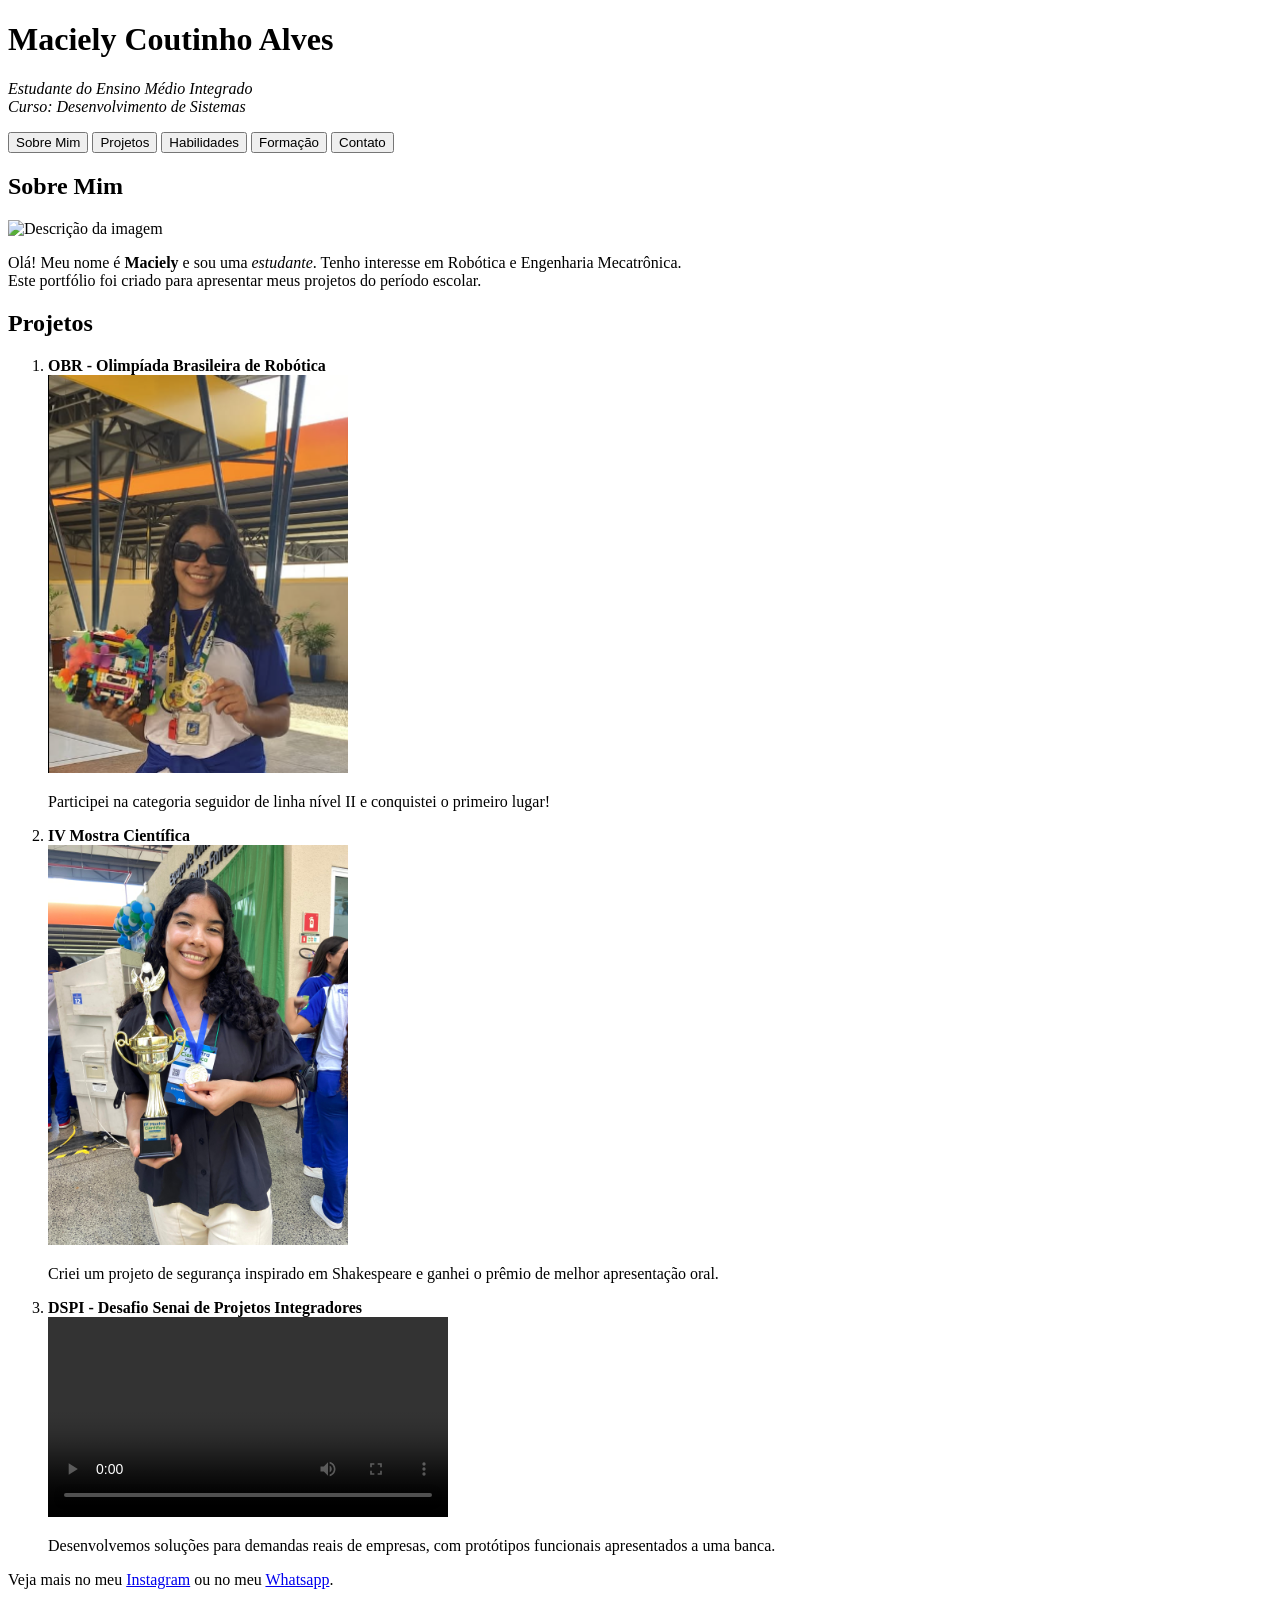
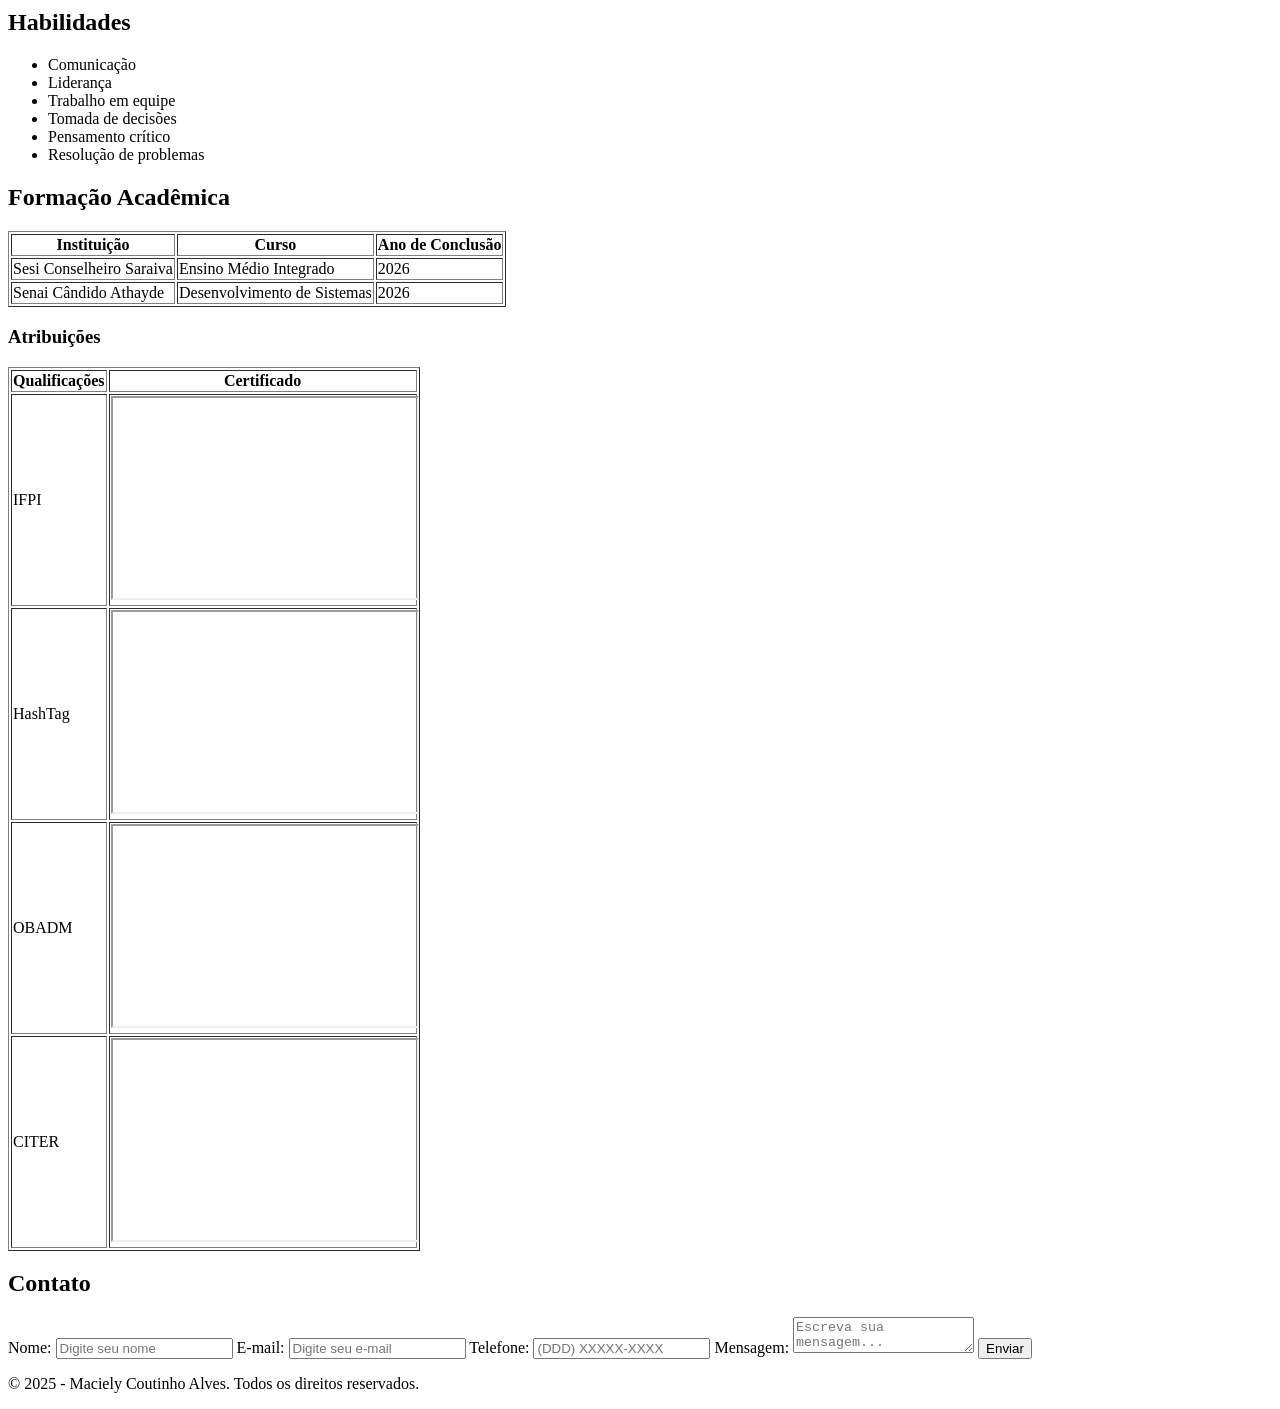
==== index.html @ 0a5d2fdf "teste3" ====
<!DOCTYPE html>
<html lang="pt-BR">
<head>
    <meta charset="UTF-8">
    <meta name="viewport" content="width=device-width, initial-scale=1.0">
    <title>Portfólio de Maciely</title>
    <link rel="stylesheet" href="base.css">
</head>

<body>
    <!-- ===================== CABEÇALHO ===================== -->
    <header>
        <h1>Maciely Coutinho Alves</h1>
        <p><em>Estudante do Ensino Médio Integrado <br> 
            Curso: Desenvolvimento de Sistemas</em></p>
    </header>

    <!-- ===================== MENU DE ABAS ===================== -->
    <nav class="abas">
        <button class="aba ativa" data-alvo="sobre">Sobre Mim</button>
        <button class="aba" data-alvo="projetos">Projetos</button>
        <button class="aba" data-alvo="habilidades">Habilidades</button>
        <button class="aba" data-alvo="formacao">Formação</button>
        <button class="aba" data-alvo="contato">Contato</button>
    </nav>

    <!-- ===================== CONTEÚDO ===================== -->
    <main>

        <!-- ====== SOBRE ====== -->
        <section id="sobre" class="conteudo ativo">
            <h2>Sobre Mim</h2>
            <img src="complementos/I” T S M E.png"
                srcset="complementos/I” T S M E.png 600w, complementos/I” T S M E.png 1000w"
                sizes="(max-width: 600px) 480px, 800px"
                alt="Descrição da imagem">
            <p>
                Olá! Meu nome é <strong>Maciely</strong> e sou uma <em>estudante</em>. 
                Tenho interesse em Robótica e Engenharia Mecatrônica. <br>
                Este portfólio foi criado para apresentar meus projetos do período escolar.
            </p>
        </section>

        <!-- ====== PROJETOS ====== -->
        <section id="projetos" class="conteudo">
            <h2>Projetos</h2>
            <ol>
                <li>
                    <strong>OBR - Olimpíada Brasileira de Robótica</strong><br>
                    <img src="complementos/obr1.png" alt="OBR" width="300">
                    <p>Participei na categoria seguidor de linha nível II e conquistei o primeiro lugar!</p>
                </li>

                <li>
                    <strong>IV Mostra Científica</strong><br>
                    <img src="complementos/mostra.jpg" alt="Mostra Científica" width="300">
                    <p>Criei um projeto de segurança inspirado em Shakespeare e ganhei o prêmio de melhor apresentação oral.</p>
                </li>

                <li>
                    <strong>DSPI - Desafio Senai de Projetos Integradores</strong><br>
                    <video src="complementos/dspi.mp4" controls width="400"></video>
                    <p>Desenvolvemos soluções para demandas reais de empresas, com protótipos funcionais apresentados a uma banca.</p>
                </li>
            </ol>

            <p>
                Veja mais no meu 
                <a href="https://www.instagram.com/maci_coual27/" target="_blank">Instagram</a> 
                ou no meu 
                <a href="https://wa.me/qr/OMA3AGJKSFBXL1" target="_blank">Whatsapp</a>.
            </p>
        </section>

        <!-- ====== HABILIDADES ====== -->
        <section id="habilidades" class="conteudo">
            <h2>Habilidades</h2>
            <ul>
                <li>Comunicação</li>
                <li>Liderança</li>
                <li>Trabalho em equipe</li>
                <li>Tomada de decisões</li>
                <li>Pensamento crítico</li>
                <li>Resolução de problemas</li>
            </ul>
        </section>

        <!-- ====== FORMAÇÃO ====== -->
        <section id="formacao" class="conteudo">
            <h2>Formação Acadêmica</h2>
            <table border="1">
                <tr>
                    <th>Instituição</th>
                    <th>Curso</th>
                    <th>Ano de Conclusão</th>
                </tr>
                <tr>
                    <td>Sesi Conselheiro Saraiva</td>
                    <td>Ensino Médio Integrado</td>
                    <td>2026</td>
                </tr>
                <tr>
                    <td>Senai Cândido Athayde</td>
                    <td>Desenvolvimento de Sistemas</td>
                    <td>2026</td>
                </tr>
            </table>
             <!-- Agora a parte das atribuições -->
            <h3>Atribuições</h3>
            <table border="1">
                <tr>
                    <th>Qualificações</th>
                    <th>Certificado</th>
                 </tr>
                 <tr>
                     <td>IFPI</td>
                     <td>
                        <iframe src="complementos/temp9XKk4Zd8MQCe.pdf" width="100%" height="200px"></iframe>
                     </td>
                 </tr>
                 <tr>
                     <td>HashTag</td>
                     <td>
                        <iframe src="complementos/Jornada python .pdf" width="100%" height="200px"></iframe>
                     </td>
                 </tr>
                 <tr>
                     <td>OBADM</td>
                     <td>
                        <iframe src="complementos/Certificado de MACIELY COUTINHO ALVES na  (1).pdf" width="100%" height="200px"></iframe>
                     </td>
                 </tr>
                 <tr>
                     <td>CITER</td>
                     <td>
                        <iframe src="complementos/Certificado de MACIELY COUTINHO ALVES na  (1).pdf" width="100%" height="200px"></iframe>
                     </td>
                 </tr>
       </table>
       </table>
   </section>
 

        <!-- ====== CONTATO ====== -->
        <section id="contato" class="conteudo">
            <h2>Contato</h2>
            <form>
                <label for="nome">Nome:</label>
                <input type="text" id="nome" name="nome" placeholder="Digite seu nome" required>

                <label for="email">E-mail:</label>
                <input type="email" id="email" name="email" placeholder="Digite seu e-mail" required>

                <label for="telefone">Telefone:</label>
                <input type="text" id="telefone" name="telefone" placeholder="(DDD) XXXXX-XXXX">

                <label for="mensagem">Mensagem:</label>
                <textarea id="mensagem" name="mensagem" placeholder="Escreva sua mensagem..." required></textarea>

                <button type="submit">Enviar</button>
            </form>
        </section>

    </main>

    <!-- ===================== RODAPÉ ===================== -->
    <footer>
        <p>© 2025 - Maciely Coutinho Alves. Todos os direitos reservados.</p>
    </footer>

    <!-- ===================== SCRIPT DAS ABAS ===================== -->
    <script>
        const abas = document.querySelectorAll('.aba');
        const conteudos = document.querySelectorAll('.conteudo');

        abas.forEach(aba => {
            aba.addEventListener('click', () => {
                abas.forEach(a => a.classList.remove('ativa'));
                conteudos.forEach(c => c.classList.remove('ativo'));
                aba.classList.add('ativa');
                document.getElementById(aba.getAttribute('data-alvo')).classList.add('ativo');
            });
        });
    </script>
</body>
</html>
---- base.css ----
/* =========================
   ESTILO BASE DO PORTFÓLIO
   ========================= */
@media (max-width: 600px) {
    .container {
        width: 100%;
        padding: 10px;
    }

    body {
        font-family: "Playfair Display", serif;
        background-color: #fdfdfd;
        color: #333;
        margin: 0;
        padding: 0;
        line-height: 1.6;
    }

    /* ----- Cabeçalho ----- */
    header {
        background: linear-gradient(90deg, #a86ff0, #79d6f0);
        color: white;
        text-align: center;
        padding: 2rem 1rem;
        box-shadow: 0 2px 10px rgba(0,0,0,0.1);
    }

    header h1 {
        margin-bottom: 0.3rem;
        font-size: 2.2rem;
    }

    header p {
        font-style: italic;
        margin-top: 0;
    }

    /* ======== ABAS (TABS) ======== */
    .abas {
        display: flex;
        justify-content: center;
        background: linear-gradient(90deg, #a86ff0, #f7b2f0);
        gap: 15px;
        padding: 10px 0;
    }

    .aba {
        background: transparent;
        border: none;
        color: white;
        font-weight: bold;
        padding: 10px 20px;
        cursor: pointer;
        transition: 0.3s;
    }

    .aba:hover {
        color: #ffe6ff;
        text-decoration: underline;
    }

    .aba.ativa {
        border-bottom: 3px solid white;
    }

    /* ======== CONTEÚDO ======== */
    .conteudo {
        display: none;
        padding: 40px 10%;
        border-bottom: 1px solid #eee;
    }

    .conteudo.ativo {
        display: block;
        animation: aparecer 0.4s ease-in-out;
    }

    @keyframes aparecer {
        from { opacity: 0; transform: translateY(10px); }
        to { opacity: 1; transform: translateY(0); }
    }

    section h2, h3 {
        text-align: center;
        color: #8a3ffc;
        border-bottom: 2px solid #e5c3ff;
        display: inline-block;
        margin-bottom: 1rem;
    }

    section p {
        text-align: justify;
    }

    /* ----- Imagens e vídeos ----- */
    section img, section video {
        display: block;
        margin: 20px auto;
        border-radius: 8px;
        box-shadow: 0 4px 12px rgba(0,0,0,0.1);
    }

    /* ----- Lista de habilidades ----- */
    #habilidades ul {
        list-style: square;
        columns: 2;
        max-width: 500px;
        margin: auto;
    }

    /* ----- Tabela de formação ----- */
    table {
        width: 80%;
        margin: 20px auto;
        border-collapse: collapse;
    }

    th {
        background-color: #dcb8ff;
        color: #333;
    }

    td, th {
        padding: 10px;
        border: 1px solid #ccc;
        text-align: center;
    }

    /* ----- Tabela de formação ----- */
    table {
        width: 80%;
        margin: 20px auto;
        border-collapse: collapse;
    }

    th {
        background-color: #dcb8ff;
        color: #333;
    }

    td, th {
        padding: 10px;
        border: 1px solid #ccc;
        text-align: center;
    }


    /* ----- Formulário ----- */
    form {
        background: #faf5ff;
        padding: 20px;
        border-radius: 10px;
        max-width: 500px;
        margin: 20px auto;
        box-shadow: 0 2px 8px rgba(0,0,0,0.1);
    }





    form input, form textarea, form button {
        width: 100%;
        padding: 10px;
        margin-top: 8px;
        border: 1px solid #ccc;
        border-radius: 5px;
        font-family: inherit;
    }

    form button {
        background-color: #8a3ffc;
        color: white;
        border: none;
        font-weight: bold;
        cursor: pointer;
        transition: 0.3s;
    }

    form button:hover {
        background-color: #6f2dbd;
    }

/* ----- Rodapé ----- */
    footer {
        background-color: #8a3ffc;
        color: white;
        text-align: center;
        padding: 1rem;
        margin-top: 40px;
        font-size: 0.9rem;
    }
}
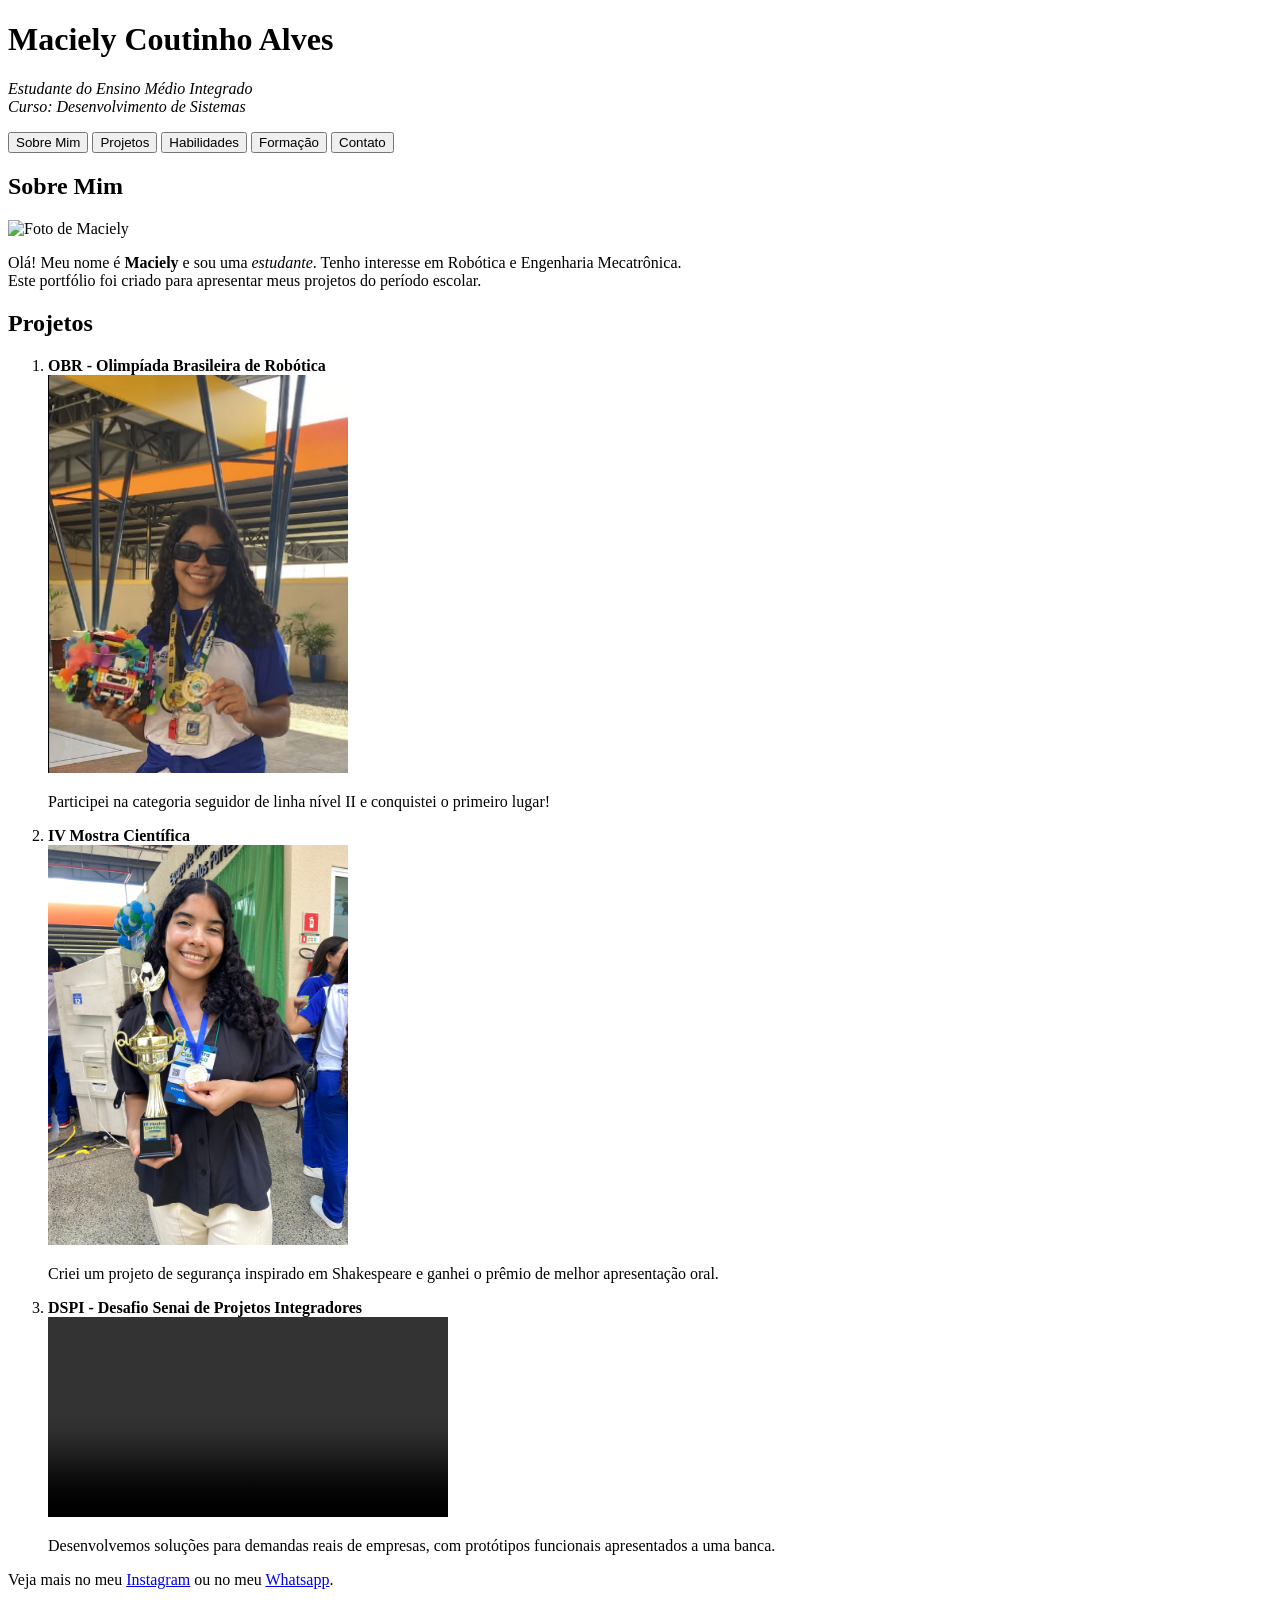
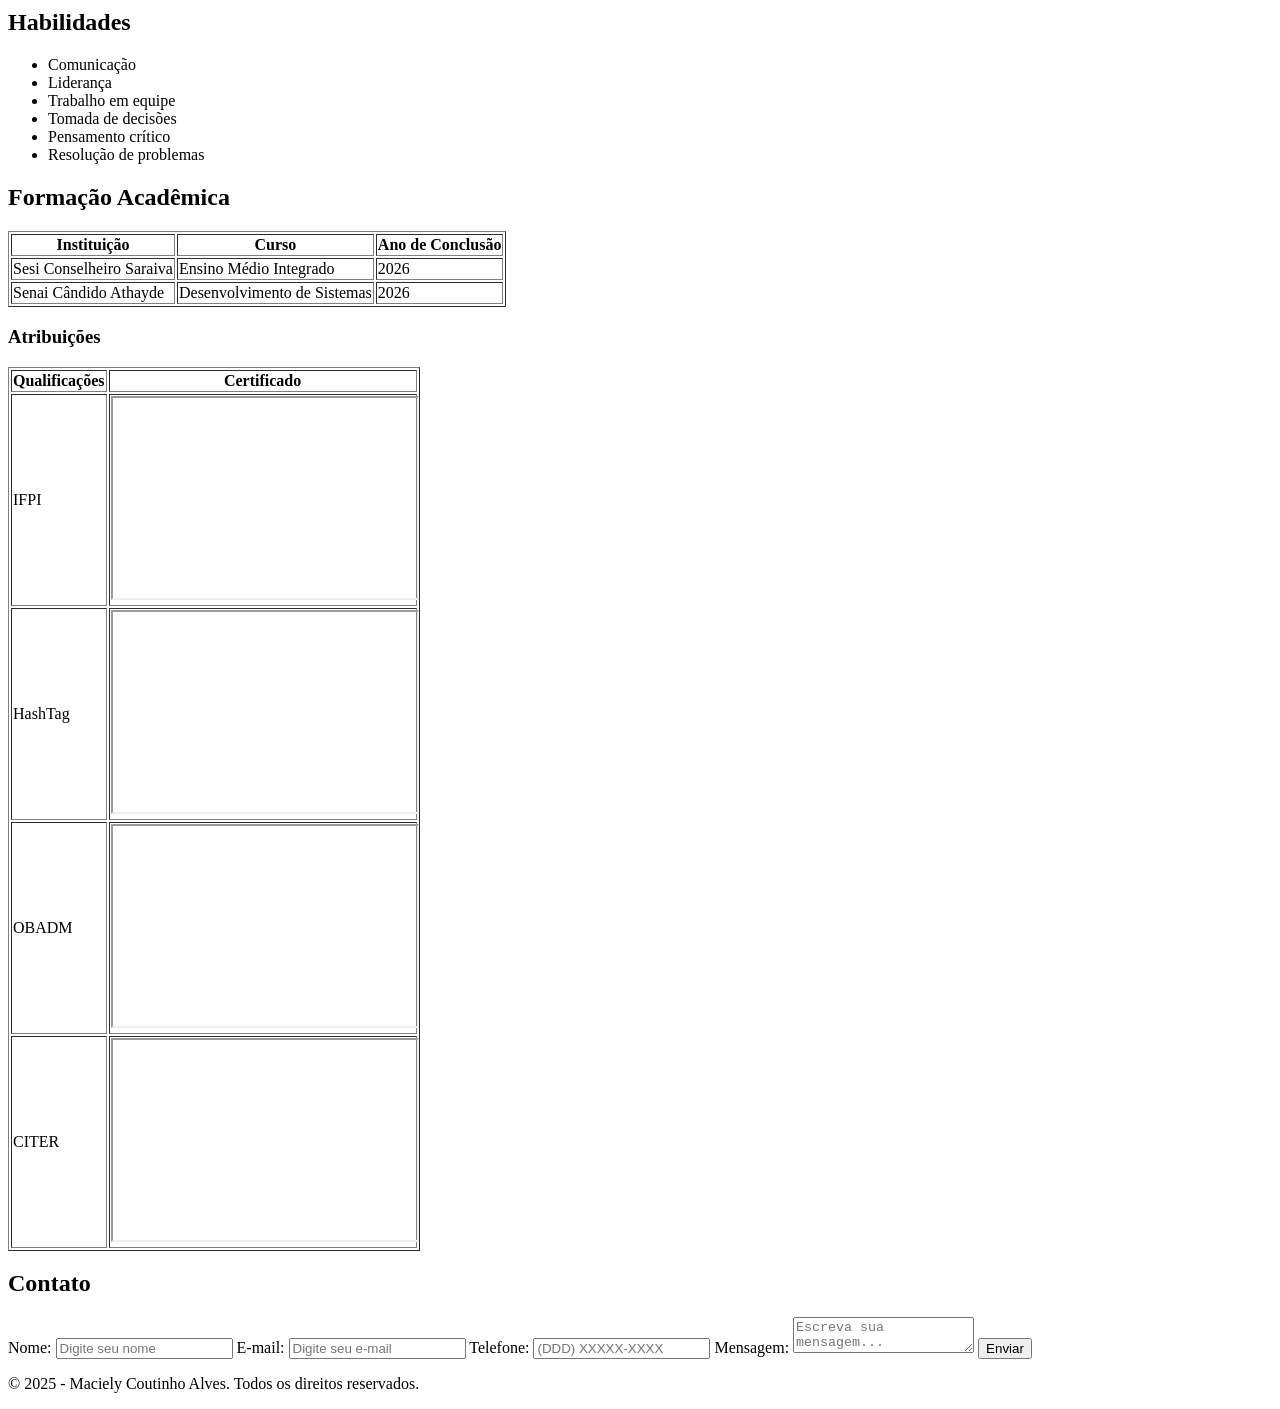
==== commit c5ab688a: "as" ====
--- a/index.html
+++ b/index.html
@@ -30,10 +30,7 @@
         <!-- ====== SOBRE ====== -->
         <section id="sobre" class="conteudo ativo">
             <h2>Sobre Mim</h2>
-            <img src="complementos/I” T S M E.png"
-                srcset="complementos/I” T S M E.png 600w, complementos/I” T S M E.png 1000w"
-                sizes="(max-width: 600px) 480px, 800px"
-                alt="Descrição da imagem">
+            <img src="complementos/I” T S M E.png" alt="Foto de Maciely" width="200">
             <p>
                 Olá! Meu nome é <strong>Maciely</strong> e sou uma <em>estudante</em>. 
                 Tenho interesse em Robótica e Engenharia Mecatrônica. <br>
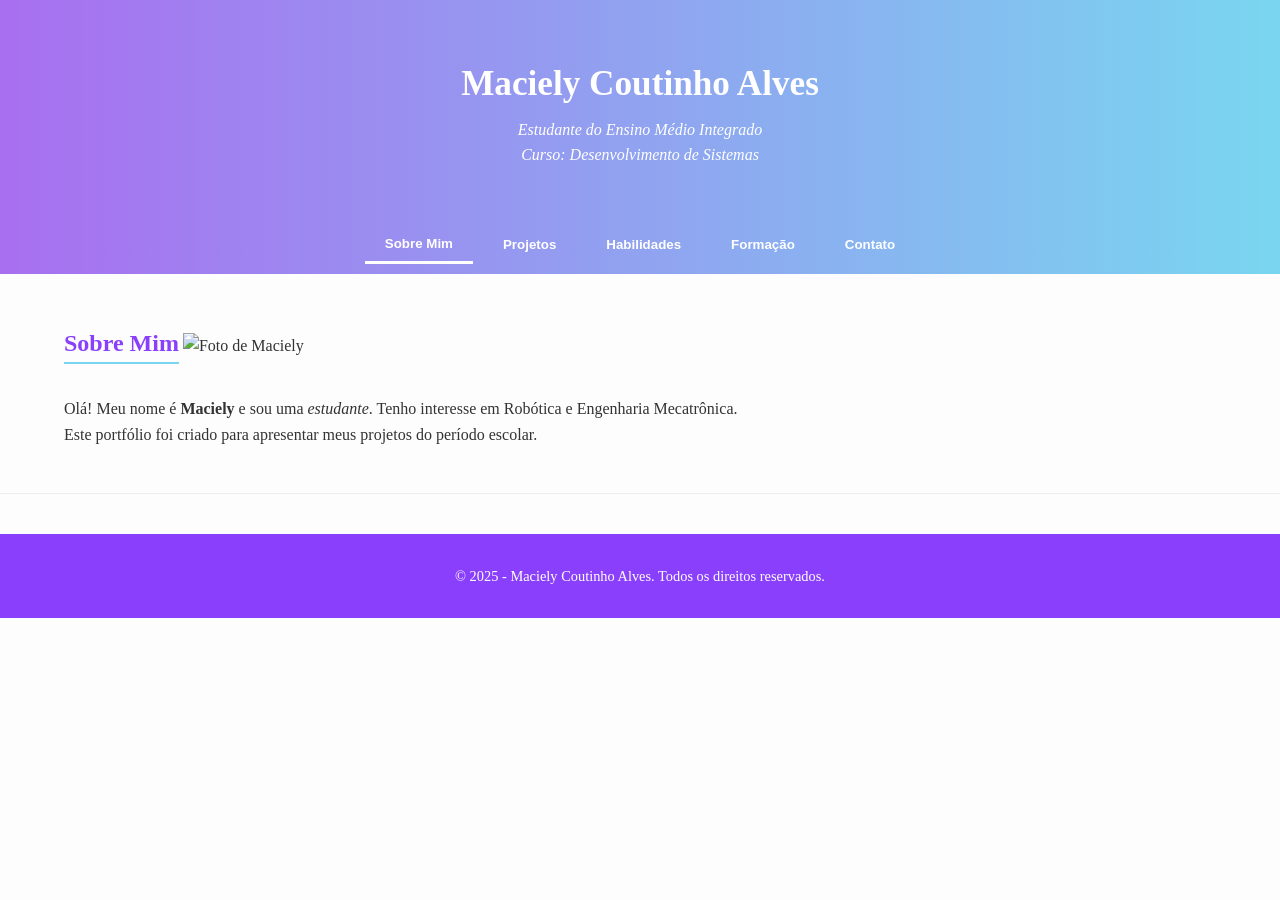
==== commit 6d20195a: "update" ====
--- a/index.html
+++ b/index.html
@@ -30,7 +30,7 @@
         <!-- ====== SOBRE ====== -->
         <section id="sobre" class="conteudo ativo">
             <h2>Sobre Mim</h2>
-            <img src="complementos/I” T S M E.png" alt="Foto de Maciely" width="200">
+            <img src="complementos/fotomaciely.png" alt="Foto de Maciely">
             <p>
                 Olá! Meu nome é <strong>Maciely</strong> e sou uma <em>estudante</em>. 
                 Tenho interesse em Robótica e Engenharia Mecatrônica. <br>
@@ -44,19 +44,19 @@
             <ol>
                 <li>
                     <strong>OBR - Olimpíada Brasileira de Robótica</strong><br>
-                    <img src="complementos/obr1.png" alt="OBR" width="300">
+                    <img src="complementos/obr1.png" alt="OBR">
                     <p>Participei na categoria seguidor de linha nível II e conquistei o primeiro lugar!</p>
                 </li>
 
                 <li>
                     <strong>IV Mostra Científica</strong><br>
-                    <img src="complementos/mostra.jpg" alt="Mostra Científica" width="300">
+                    <img src="complementos/mostra.jpg" alt="Mostra Científica">
                     <p>Criei um projeto de segurança inspirado em Shakespeare e ganhei o prêmio de melhor apresentação oral.</p>
                 </li>
 
                 <li>
                     <strong>DSPI - Desafio Senai de Projetos Integradores</strong><br>
-                    <video src="complementos/dspi.mp4" controls width="400"></video>
+                    <video src="complementos/dspi.mp4" controls></video>
                     <p>Desenvolvemos soluções para demandas reais de empresas, com protótipos funcionais apresentados a uma banca.</p>
                 </li>
             </ol>
@@ -112,25 +112,25 @@
                  <tr>
                      <td>IFPI</td>
                      <td>
-                        <iframe src="complementos/temp9XKk4Zd8MQCe.pdf" width="100%" height="200px"></iframe>
+                        <iframe src="complementos/temp9XKk4Zd8MQCe.pdf"></iframe>
                      </td>
                  </tr>
                  <tr>
                      <td>HashTag</td>
                      <td>
-                        <iframe src="complementos/Jornada python .pdf" width="100%" height="200px"></iframe>
+                        <iframe src="complementos/Jornada python .pdf"></iframe>
                      </td>
                  </tr>
                  <tr>
                      <td>OBADM</td>
                      <td>
-                        <iframe src="complementos/Certificado de MACIELY COUTINHO ALVES na  (1).pdf" width="100%" height="200px"></iframe>
+                        <iframe src="complementos/Certificado de MACIELY COUTINHO ALVES na  (1).pdf"></iframe>
                      </td>
                  </tr>
                  <tr>
                      <td>CITER</td>
                      <td>
-                        <iframe src="complementos/Certificado de MACIELY COUTINHO ALVES na  (1).pdf" width="100%" height="200px"></iframe>
+                        <iframe src="complementos/Certificado de MACIELY COUTINHO ALVES na  (1).pdf"></iframe>
                      </td>
                  </tr>
        </table>
--- a/base.css
+++ b/base.css
@@ -1,193 +1,195 @@
 /* =========================
    ESTILO BASE DO PORTFÓLIO
    ========================= */
-@media (max-width: 600px) {
-    .container {
-        width: 100%;
-        padding: 10px;
+
+body {
+    font-family: "Playfair Display", serif;
+    background-color: #fdfdfd;
+    color: #333;
+    margin: 0;
+    padding: 0;
+    line-height: 1.6;
+}
+
+/* ----- Cabeçalho ----- */
+header {
+    background: linear-gradient(90deg, #a86ff0, #79d6f0);
+    color: white;
+    text-align: center;
+    padding: 2rem 1rem;
+    box-shadow: 0 2px 10px rgba(0,0,0,0.1);
+}
+
+header h1 {
+    margin-bottom: 0.3rem;
+    font-size: 2.2rem;
+}
+
+header p {
+    font-style: italic;
+    margin-top: 0;
+}
+
+img, video {
+    max-width: 100%;
+    height: auto;
+}
+
+/* ======== ABAS (TABS) ======== */
+.abas {
+    display: flex;
+    justify-content: center;
+    flex-wrap: wrap;
+    background: linear-gradient(90deg, #a86ff0, #79d6f0);
+    gap: 10px;
+    padding: 10px;
+}
+
+.aba {
+    background: transparent;
+    border: none;
+    color: white;
+    font-weight: bold;
+    padding: 10px 20px;
+    cursor: pointer;
+    transition: 0.3s;
+}
+
+.aba:hover {
+    color: #ffe6ff;
+    text-decoration: underline;
+}
+
+.aba.ativa {
+    border-bottom: 3px solid white;
+}
+
+/* ======== CONTEÚDO ======== */
+.conteudo {
+    display: none;
+    padding: 30px 5%;
+    border-bottom: 1px solid #eee;
+}
+
+.conteudo.ativo {
+    display: block;
+    animation: aparecer 0.4s ease-in-out;
+}
+
+@keyframes aparecer {
+    from { opacity: 0; transform: translateY(10px); }
+    to { opacity: 1; transform: translateY(0); }
+}
+
+section h2, h3 {
+    text-align: center;
+    color: #8a3ffc;
+    border-bottom: 2px solid #79d6f0;
+    display: inline-block;
+    margin-bottom: 1rem;
+}
+
+section p {
+    text-align: justify;
+}
+
+/* ----- Lista de habilidades ----- */
+#habilidades ul {
+    list-style: square;
+    columns: 2;
+    max-width: 500px;
+    margin: auto;
+}
+
+/* ----- Tabela de formação ----- */
+table {
+    width: 100%;
+    display: block;
+    overflow-x: auto;
+    white-space: nowrap;
+}
+
+iframe {
+    width: 100%;
+    max-width: 100%;
+    border: none;
+}
+
+th {
+    background-color: #79d6f0;
+    color: #333;
+}
+
+td, th {
+    padding: 10px;
+    border: 1px solid #ccc;
+    text-align: center;
+}
+
+* {
+    box-sizing: border-box;
+}
+    /* ----- Formulário ----- */
+form {
+    background: #faf5ff;
+    padding: 20px;
+    border-radius: 10px;
+    max-width: 500px;
+    margin: 20px auto;
+    box-shadow: 0 2px 8px rgba(0,0,0,0.1);
+}
+
+form input, form textarea, form button {
+    width: 100%;
+    padding: 10px;
+    margin-top: 8px;
+    border: 1px solid #ccc;
+    border-radius: 5px;
+    font-family: inherit;
+}
+
+form button {
+    background-color: #8a3ffc;
+    color: white;
+    border: none;
+    font-weight: bold;
+    cursor: pointer;
+    transition: 0.3s;
+}
+
+form button:hover {
+    background-color: #79d6f0;
+}
+
+/* ----- Rodapé ----- */
+footer {
+    background-color: #8a3ffc;
+    color: white;
+    text-align: center;
+    padding: 1rem;
+    margin-top: 40px;
+    font-size: 0.9rem;
+}
+
+@media (max-width: 768px) {
+    header h1 {
+        font-size: 1.8rem;
     }
 
-    body {
-        font-family: "Playfair Display", serif;
-        background-color: #fdfdfd;
-        color: #333;
-        margin: 0;
-        padding: 0;
-        line-height: 1.6;
+    .conteudo {
+        padding: 20px 5px;
     }
 
-    /* ----- Cabeçalho ----- */
-    header {
-        background: linear-gradient(90deg, #a86ff0, #79d6f0);
-        color: white;
-        text-align: center;
-        padding: 2rem 1rem;
-        box-shadow: 0 2px 10px rgba(0,0,0,0.1);
+    #habilidades ul {
+        columns: 1;
     }
 
-    header h1 {
-        margin-bottom: 0.3rem;
-        font-size: 2.2rem;
+    .abas {
+        padding: 8px 12px;
+        font-size: 14px;
     }
 
-    header p {
-        font-style: italic;
-        margin-top: 0;
+    table {
+        font-size: 14px;
     }
-
-    /* ======== ABAS (TABS) ======== */
-    .abas {
-        display: flex;
-        justify-content: center;
-        background: linear-gradient(90deg, #a86ff0, #f7b2f0);
-        gap: 15px;
-        padding: 10px 0;
-    }
-
-    .aba {
-        background: transparent;
-        border: none;
-        color: white;
-        font-weight: bold;
-        padding: 10px 20px;
-        cursor: pointer;
-        transition: 0.3s;
-    }
-
-    .aba:hover {
-        color: #ffe6ff;
-        text-decoration: underline;
-    }
-
-    .aba.ativa {
-        border-bottom: 3px solid white;
-    }
-
-    /* ======== CONTEÚDO ======== */
-    .conteudo {
-        display: none;
-        padding: 40px 10%;
-        border-bottom: 1px solid #eee;
-    }
-
-    .conteudo.ativo {
-        display: block;
-        animation: aparecer 0.4s ease-in-out;
-    }
-
-    @keyframes aparecer {
-        from { opacity: 0; transform: translateY(10px); }
-        to { opacity: 1; transform: translateY(0); }
-    }
-
-    section h2, h3 {
-        text-align: center;
-        color: #8a3ffc;
-        border-bottom: 2px solid #e5c3ff;
-        display: inline-block;
-        margin-bottom: 1rem;
-    }
-
-    section p {
-        text-align: justify;
-    }
-
-    /* ----- Imagens e vídeos ----- */
-    section img, section video {
-        display: block;
-        margin: 20px auto;
-        border-radius: 8px;
-        box-shadow: 0 4px 12px rgba(0,0,0,0.1);
-    }
-
-    /* ----- Lista de habilidades ----- */
-    #habilidades ul {
-        list-style: square;
-        columns: 2;
-        max-width: 500px;
-        margin: auto;
-    }
-
-    /* ----- Tabela de formação ----- */
-    table {
-        width: 80%;
-        margin: 20px auto;
-        border-collapse: collapse;
-    }
-
-    th {
-        background-color: #dcb8ff;
-        color: #333;
-    }
-
-    td, th {
-        padding: 10px;
-        border: 1px solid #ccc;
-        text-align: center;
-    }
-
-    /* ----- Tabela de formação ----- */
-    table {
-        width: 80%;
-        margin: 20px auto;
-        border-collapse: collapse;
-    }
-
-    th {
-        background-color: #dcb8ff;
-        color: #333;
-    }
-
-    td, th {
-        padding: 10px;
-        border: 1px solid #ccc;
-        text-align: center;
-    }
-
-
-    /* ----- Formulário ----- */
-    form {
-        background: #faf5ff;
-        padding: 20px;
-        border-radius: 10px;
-        max-width: 500px;
-        margin: 20px auto;
-        box-shadow: 0 2px 8px rgba(0,0,0,0.1);
-    }
-
-
-
-
-
-    form input, form textarea, form button {
-        width: 100%;
-        padding: 10px;
-        margin-top: 8px;
-        border: 1px solid #ccc;
-        border-radius: 5px;
-        font-family: inherit;
-    }
-
-    form button {
-        background-color: #8a3ffc;
-        color: white;
-        border: none;
-        font-weight: bold;
-        cursor: pointer;
-        transition: 0.3s;
-    }
-
-    form button:hover {
-        background-color: #6f2dbd;
-    }
-
-/* ----- Rodapé ----- */
-    footer {
-        background-color: #8a3ffc;
-        color: white;
-        text-align: center;
-        padding: 1rem;
-        margin-top: 40px;
-        font-size: 0.9rem;
-    }
-}+}
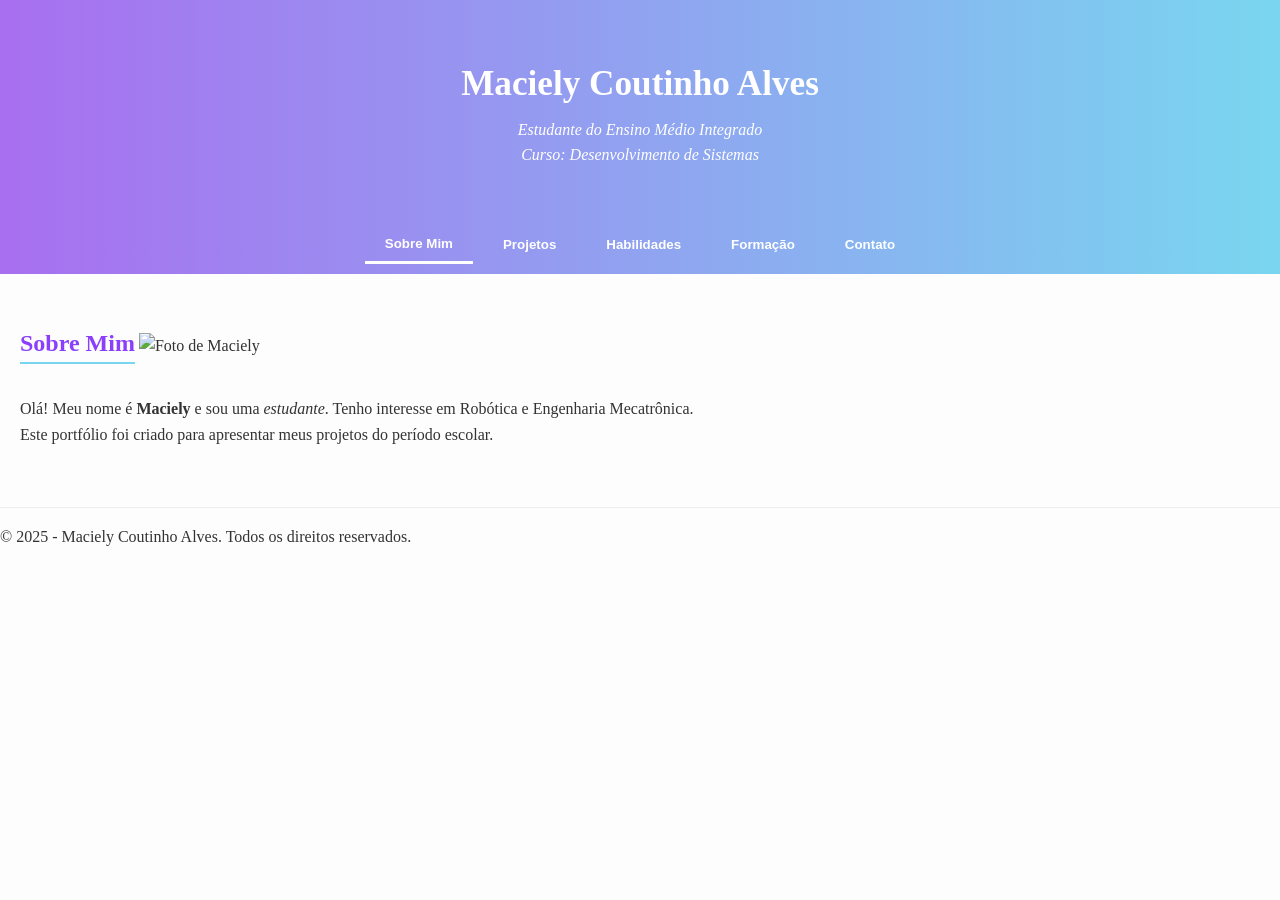
==== commit 113e1e83: "up" ====
--- a/index.html
+++ b/index.html
@@ -60,13 +60,6 @@
                     <p>Desenvolvemos soluções para demandas reais de empresas, com protótipos funcionais apresentados a uma banca.</p>
                 </li>
             </ol>
-
-            <p>
-                Veja mais no meu 
-                <a href="https://www.instagram.com/maci_coual27/" target="_blank">Instagram</a> 
-                ou no meu 
-                <a href="https://wa.me/qr/OMA3AGJKSFBXL1" target="_blank">Whatsapp</a>.
-            </p>
         </section>
 
         <!-- ====== HABILIDADES ====== -->
@@ -141,21 +134,11 @@
         <!-- ====== CONTATO ====== -->
         <section id="contato" class="conteudo">
             <h2>Contato</h2>
-            <form>
-                <label for="nome">Nome:</label>
-                <input type="text" id="nome" name="nome" placeholder="Digite seu nome" required>
-
-                <label for="email">E-mail:</label>
-                <input type="email" id="email" name="email" placeholder="Digite seu e-mail" required>
-
-                <label for="telefone">Telefone:</label>
-                <input type="text" id="telefone" name="telefone" placeholder="(DDD) XXXXX-XXXX">
-
-                <label for="mensagem">Mensagem:</label>
-                <textarea id="mensagem" name="mensagem" placeholder="Escreva sua mensagem..." required></textarea>
-
-                <button type="submit">Enviar</button>
-            </form>
+            <p>Fique à vontade para entrar em contato comigo através das seguintes plataformas:</p>
+            <ul>
+                <li><a href="https://www.instagram.com/maci_coual27/" target="_blank">Instagram</a></li>
+                <li><a href="https://wa.me/qr/OMA3AGJKSFBXL1" target="_blank">Whatsapp</a></li>
+            </ul>
         </section>
 
     </main>
--- a/base.css
+++ b/base.css
@@ -1,6 +1,10 @@
 /* =========================
    ESTILO BASE DO PORTFÓLIO
    ========================= */
+/* ----- Reset básico ----- */
+* {
+    box-sizing: border-box;
+}
 
 body {
     font-family: "Playfair Display", serif;
@@ -11,7 +15,7 @@
     line-height: 1.6;
 }
 
-/* ----- Cabeçalho ----- */
+/* ----- HEADER----- */
 header {
     background: linear-gradient(90deg, #a86ff0, #79d6f0);
     color: white;
@@ -35,7 +39,7 @@
     height: auto;
 }
 
-/* ======== ABAS (TABS) ======== */
+/* ======== MENU ======== */
 .abas {
     display: flex;
     justify-content: center;
@@ -64,10 +68,10 @@
     border-bottom: 3px solid white;
 }
 
-/* ======== CONTEÚDO ======== */
+/* ======== SEÇÕES ======== */
 .conteudo {
     display: none;
-    padding: 30px 5%;
+    padding: 30px 20px;
     border-bottom: 1px solid #eee;
 }
 
@@ -90,13 +94,15 @@
 }
 
 section p {
+    margin-bottom: 30px;
     text-align: justify;
 }
 
 /* ----- Lista de habilidades ----- */
 #habilidades ul {
     list-style: square;
-    columns: 2;
+    columns: 1;
+    padding-left: 20px;
     max-width: 500px;
     margin: auto;
 }
@@ -107,6 +113,7 @@
     display: block;
     overflow-x: auto;
     white-space: nowrap;
+    front-size: 14px;
 }
 
 iframe {
@@ -126,70 +133,48 @@
     text-align: center;
 }
 
-* {
-    box-sizing: border-box;
-}
-    /* ----- Formulário ----- */
-form {
-    background: #faf5ff;
-    padding: 20px;
-    border-radius: 10px;
-    max-width: 500px;
-    margin: 20px auto;
-    box-shadow: 0 2px 8px rgba(0,0,0,0.1);
-}
+    /* ----- CONTATO ----- */
 
-form input, form textarea, form button {
-    width: 100%;
-    padding: 10px;
-    margin-top: 8px;
-    border: 1px solid #ccc;
-    border-radius: 5px;
-    font-family: inherit;
-}
 
-form button {
-    background-color: #8a3ffc;
-    color: white;
-    border: none;
-    font-weight: bold;
-    cursor: pointer;
-    transition: 0.3s;
-}
 
-form button:hover {
-    background-color: #79d6f0;
-}
 
-/* ----- Rodapé ----- */
-footer {
-    background-color: #8a3ffc;
-    color: white;
-    text-align: center;
-    padding: 1rem;
-    margin-top: 40px;
-    font-size: 0.9rem;
-}
 
+
+/* ======== RESPONSIVO ======== */
 @media (max-width: 768px) {
     header h1 {
         font-size: 1.8rem;
     }
-
     .conteudo {
         padding: 20px 5px;
     }
-
     #habilidades ul {
         columns: 1;
     }
-
     .abas {
         padding: 8px 12px;
         font-size: 14px;
     }
-
     table {
         font-size: 14px;
     }
+    body {
+        font-size: 15px;
+    }
+    h1 {
+        font-size: 1.6rem;
+    }
+    h2 {
+        font-size: 1.3rem;
+    }
+    p {
+        text-align: left;
+    }
+    .abas {
+        gap: 5px;
+    }
+    .aba {
+        padding: 8px 10px;
+        font-size: 13px;
+    }
 }
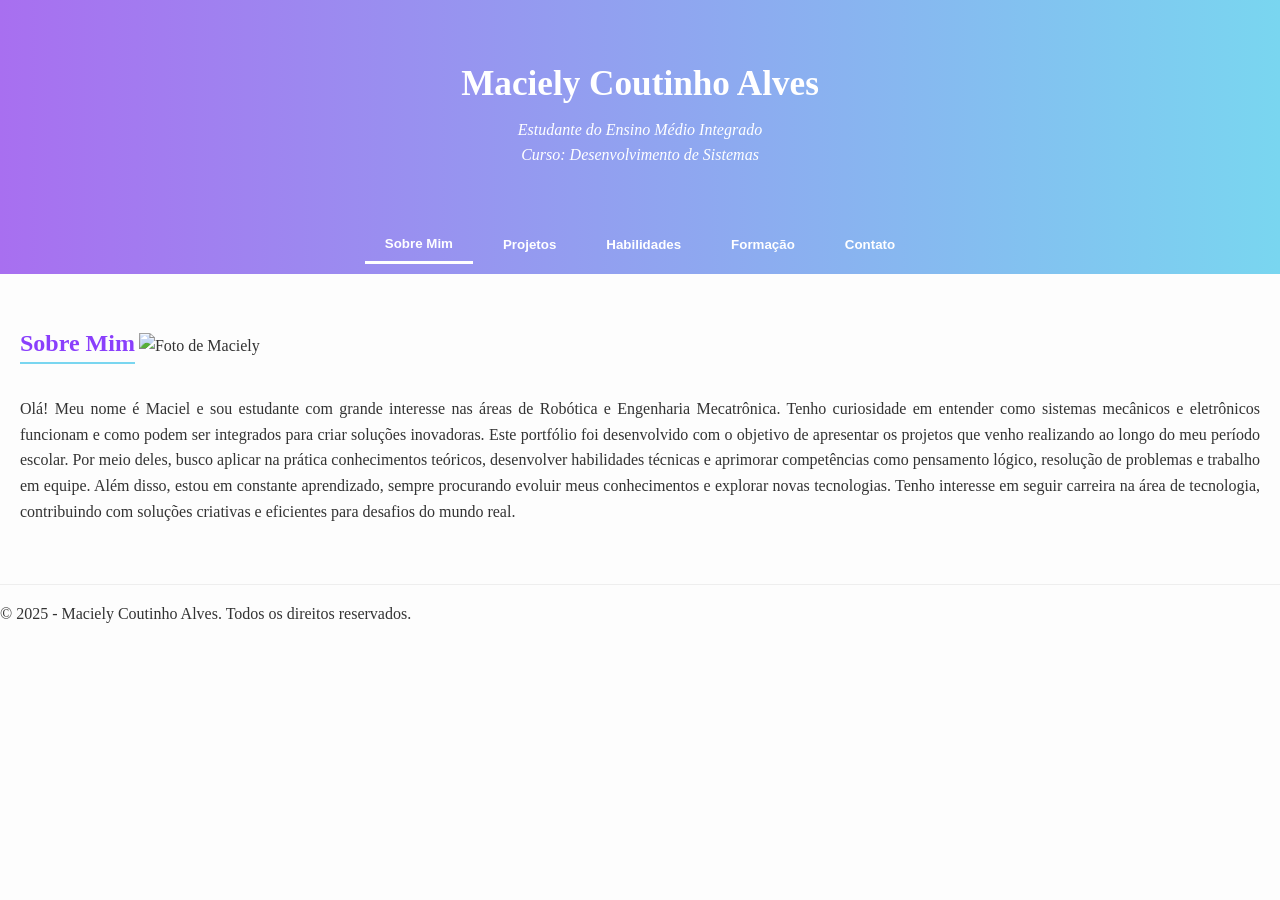
==== commit 5fa54302: "up" ====
--- a/index.html
+++ b/index.html
@@ -32,9 +32,13 @@
             <h2>Sobre Mim</h2>
             <img src="complementos/fotomaciely.png" alt="Foto de Maciely">
             <p>
-                Olá! Meu nome é <strong>Maciely</strong> e sou uma <em>estudante</em>. 
-                Tenho interesse em Robótica e Engenharia Mecatrônica. <br>
-                Este portfólio foi criado para apresentar meus projetos do período escolar.
+                Olá! Meu nome é Maciel e sou estudante com grande interesse nas áreas de Robótica e Engenharia Mecatrônica. 
+                Tenho curiosidade em entender como sistemas mecânicos e eletrônicos funcionam e como podem ser integrados para criar soluções inovadoras.
+                Este portfólio foi desenvolvido com o objetivo de apresentar os projetos que venho realizando ao longo do meu período escolar. Por meio deles, 
+                busco aplicar na prática conhecimentos teóricos, desenvolver habilidades técnicas e aprimorar competências como pensamento lógico, 
+                resolução de problemas e trabalho em equipe.
+                Além disso, estou em constante aprendizado, sempre procurando evoluir meus conhecimentos e explorar novas tecnologias. 
+                Tenho interesse em seguir carreira na área de tecnologia, contribuindo com soluções criativas e eficientes para desafios do mundo real.
             </p>
         </section>
 
@@ -66,19 +70,19 @@
         <section id="habilidades" class="conteudo">
             <h2>Habilidades</h2>
             <ul>
-                <li>Comunicação</li>
-                <li>Liderança</li>
-                <li>Trabalho em equipe</li>
-                <li>Tomada de decisões</li>
-                <li>Pensamento crítico</li>
-                <li>Resolução de problemas</li>
+                <li>Comunicação clara e eficaz, com capacidade de adaptar a linguagem a diferentes públicos.</li>
+                <li>Liderança colaborativa, orientando equipes para alcance de metas e resultados.</li>
+                <li>Trabalho em equipe, com foco em cooperação, escuta ativa e resolução de conflitos.</li>
+                <li>Tomada de decisões estratégicas, baseada em análise de dados e prioridades.</li>
+                <li>Pensamento crítico, avaliando cenários e propondo melhorias contínuas.</li>
+                <li>Resolução de problemas, identificando causas e implementando soluções práticas.</li>
             </ul>
         </section>
 
         <!-- ====== FORMAÇÃO ====== -->
         <section id="formacao" class="conteudo">
             <h2>Formação Acadêmica</h2>
-            <table border="1">
+            <table>
                 <tr>
                     <th>Instituição</th>
                     <th>Curso</th>
@@ -97,9 +101,9 @@
             </table>
              <!-- Agora a parte das atribuições -->
             <h3>Atribuições</h3>
-            <table border="1">
+            <table>
                 <tr>
-                    <th>Qualificações</th>
+                    <th>Evento</th>
                     <th>Certificado</th>
                  </tr>
                  <tr>
